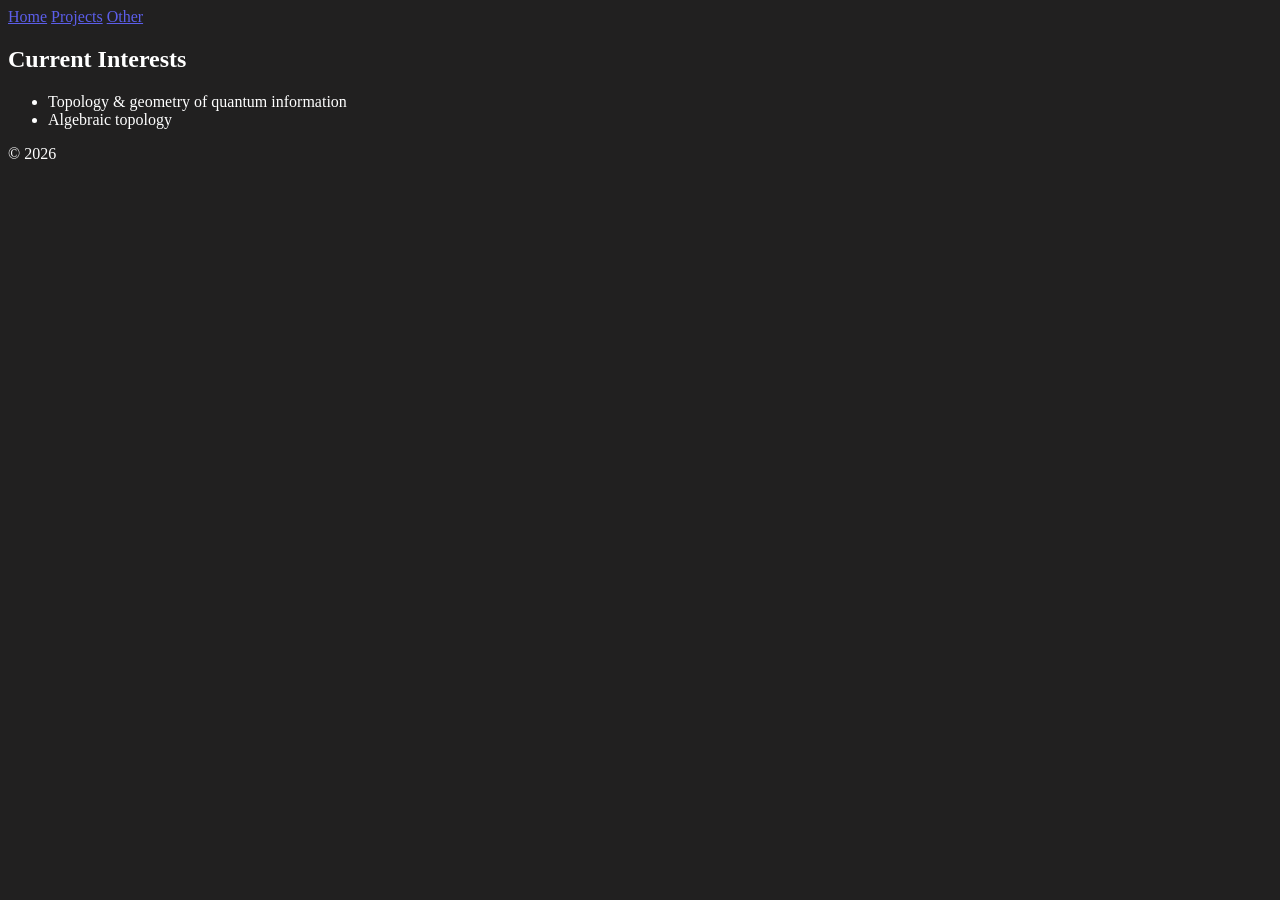
==== other.html @ 864f67fd "added image" ====
<!DOCTYPE html>
<html lang="en">
<head>
    <link rel="stylesheet" href="style.css">
    <title>Other</title>
</head>
<body>

    <header>
        <nav>
            <a href="index.html">Home</a>
            <a href="projects.html">Projects</a>
            <a href="other.html">Other</a>
        </nav>
    </header>

    <main class="container">
        <h2>Current Interests</h2>
        <ul>
            <li> Topology & geometry of quantum information </li>
            <li> Algebraic topology </li>
        </ul>
    </main>

    <footer>
        <p>&copy; 2026</p>
    </footer>

</body>
</html>
---- style.css ----
body {
    background-color: #212020;
    color: #ffffff;
    font-family: "Times New Roman", Times, serif;
}

a {
    color:rgb(92, 94, 234);
}
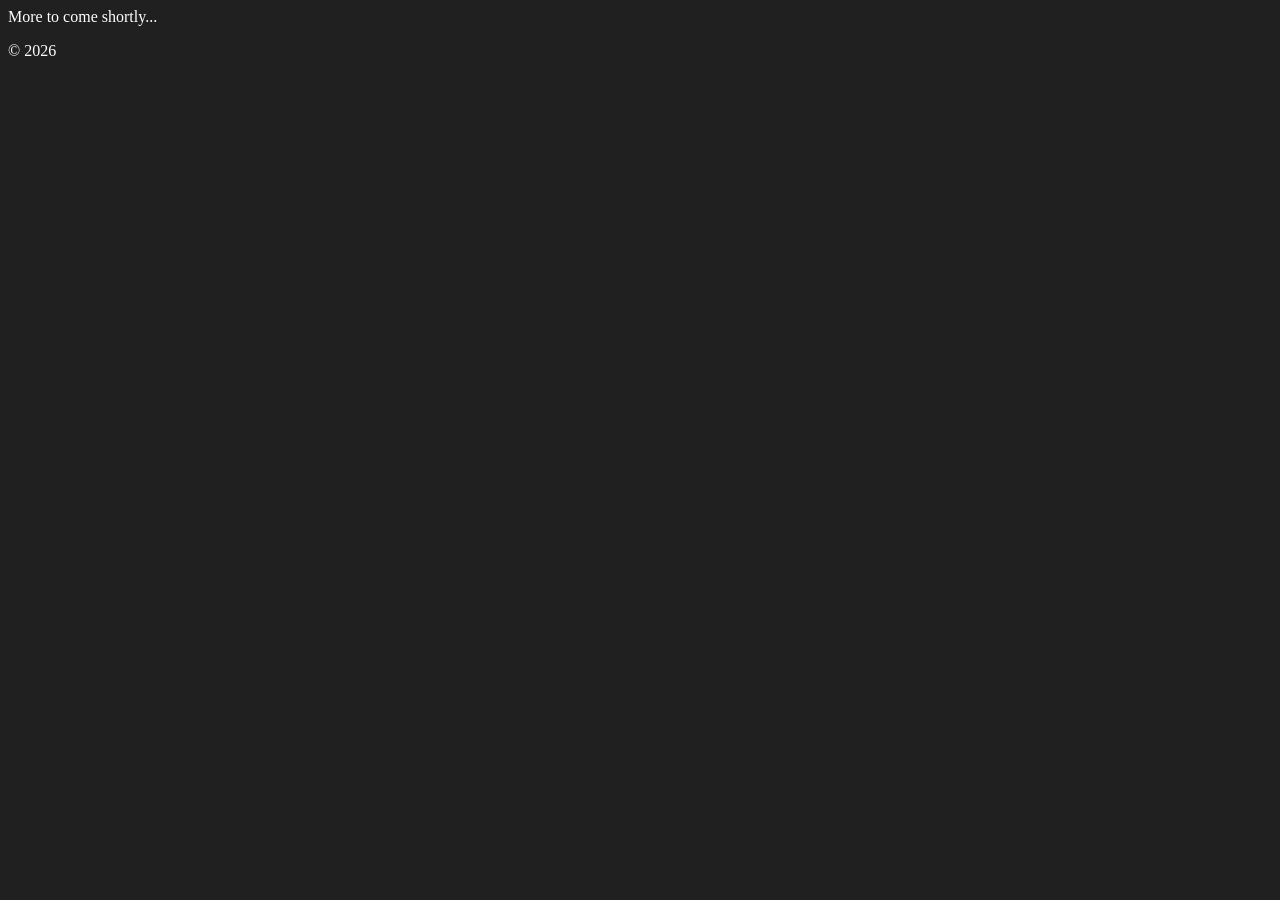
==== commit 4db783c8: "added gif" ====
--- a/other.html
+++ b/other.html
@@ -5,23 +5,7 @@
     <title>Other</title>
 </head>
 <body>
-
-    <header>
-        <nav>
-            <a href="index.html">Home</a>
-            <a href="projects.html">Projects</a>
-            <a href="other.html">Other</a>
-        </nav>
-    </header>
-
-    <main class="container">
-        <h2>Current Interests</h2>
-        <ul>
-            <li> Topology & geometry of quantum information </li>
-            <li> Algebraic topology </li>
-        </ul>
-    </main>
-
+More to come shortly...
     <footer>
         <p>&copy; 2026</p>
     </footer>
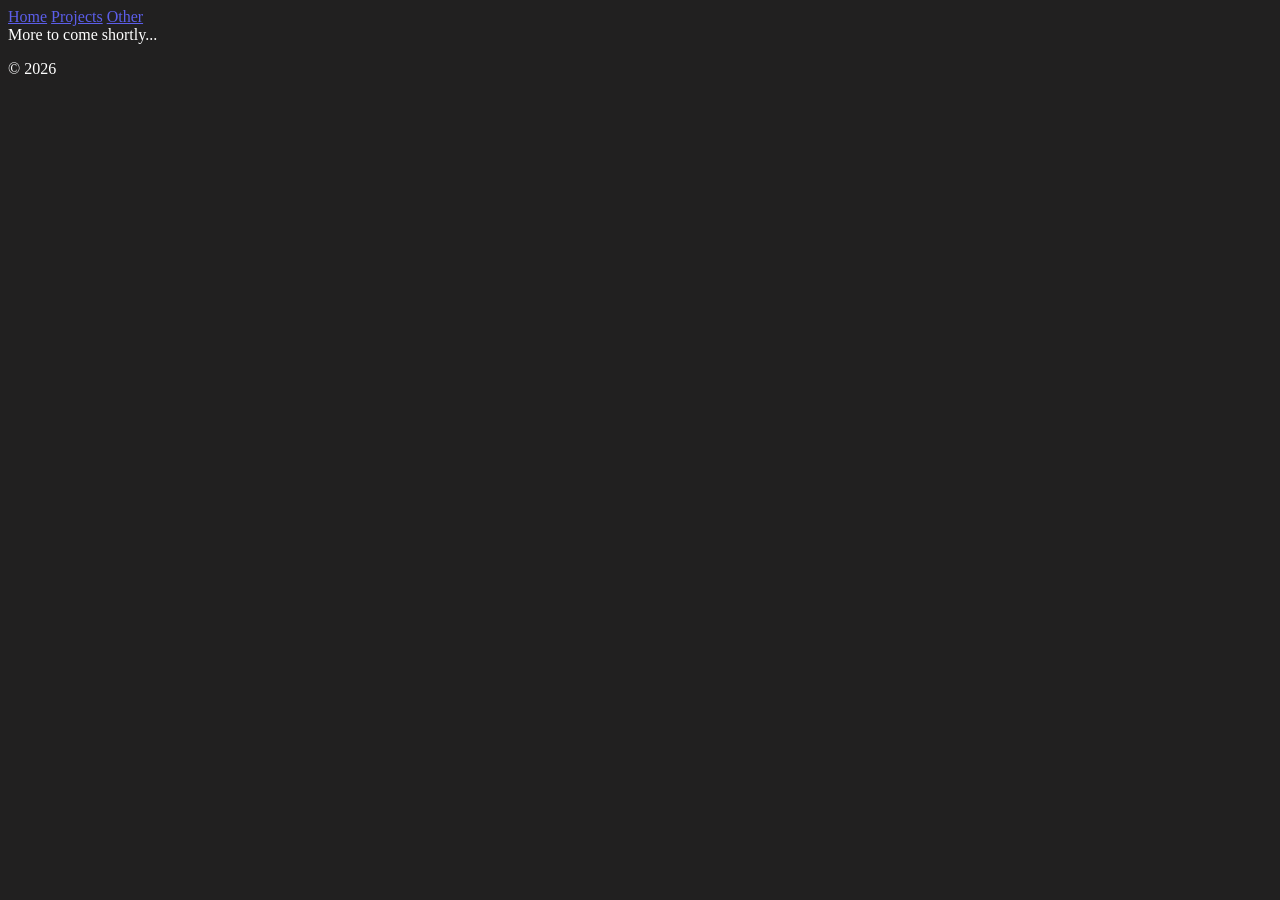
==== commit 0a0b0fb7: "update other" ====
--- a/other.html
+++ b/other.html
@@ -5,6 +5,13 @@
     <title>Other</title>
 </head>
 <body>
+    <header>
+    <nav>
+        <a href="index.html">Home</a>
+        <a href="projects.html">Projects</a>
+        <a href="other.html">Other</a>
+    </nav>
+    </header>
 More to come shortly...
     <footer>
         <p>&copy; 2026</p>
